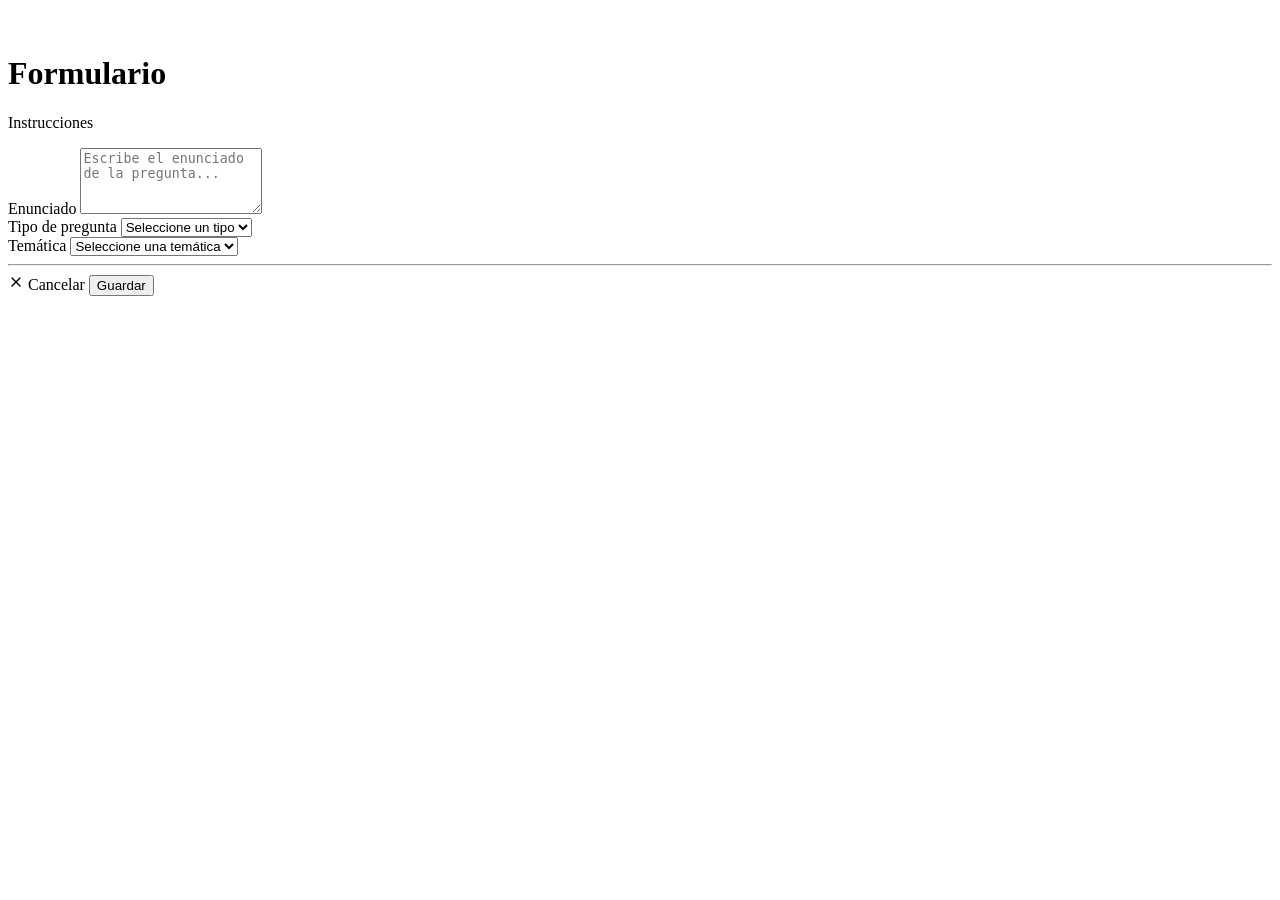
==== src/main/resources/templates/preguntas/form.html @ ae1c2116 "Initial commit - Spring Boot Maven project" ====
<!DOCTYPE html>
<html xmlns:th="http://www.thymeleaf.org" lang="es"
      th:replace="~{fragments/layout :: layout(titulo='Formulario de Pregunta', content=~{:: #pagina})}">
<body>
<div id="pagina">
    <div class="row justify-content-center">
        <div class="col-lg-8 col-xl-7">
            <div class="card-modern">
                <div class="card-header-modern">
                    <div class="d-flex align-items-center gap-3">
                        <div class="bg-accent-light rounded-3 p-2" style="background:var(--accent-light);">
                            <svg width="22" height="22" viewBox="0 0 24 24" fill="none" stroke="var(--accent)" stroke-width="2" stroke-linecap="round" stroke-linejoin="round"><path d="M12 20h9"/><path d="M16.5 3.5a2.121 2.121 0 0 1 3 3L7 19l-4 1 1-4L16.5 3.5z"/></svg>
                        </div>
                        <div>
                            <h1 class="h4 fw-bold mb-0" th:text="${preguntaDTO.id == null} ? 'Nueva Pregunta' : 'Editar Pregunta'">
                                Formulario
                            </h1>
                            <p class="small text-muted mb-0" th:text="${preguntaDTO.id == null} ? 'Completa los campos para registrar una nueva pregunta.' : 'Modifica los campos que desees actualizar.'">
                                Instrucciones
                            </p>
                        </div>
                    </div>
                </div>
                <div class="card-body-modern">
                    <form th:action="${preguntaDTO.id == null} ? @{/preguntas} : @{/preguntas/actualizar/{id}(id=${preguntaDTO.id})}"
                          th:object="${preguntaDTO}" method="post" class="needs-validation">

                        <div class="mb-4">
                            <label for="enunciado" class="form-label fw-semibold small text-muted">Enunciado</label>
                            <textarea id="enunciado" class="form-control form-control-modern" th:field="*{enunciado}" rows="4" placeholder="Escribe el enunciado de la pregunta..."
                                      th:classappend="${#fields.hasErrors('enunciado')} ? 'is-invalid'"></textarea>
                            <div class="invalid-feedback" th:if="${#fields.hasErrors('enunciado')}" th:errors="*{enunciado}"></div>
                        </div>

                        <div class="row g-3 mb-4">
                            <div class="col-md-6">
                                <label for="tipo" class="form-label fw-semibold small text-muted">Tipo de pregunta</label>
                                <select id="tipo" class="form-select form-control-modern" th:field="*{tipo}"
                                        th:classappend="${#fields.hasErrors('tipo')} ? 'is-invalid'">
                                    <option value="">Seleccione un tipo</option>
                                    <option value="V_F">Verdadero / Falso</option>
                                    <option value="SELECCION_UNICA">Selección Única</option>
                                    <option value="SELECCION_MULTIPLE">Selección Múltiple</option>
                                </select>
                                <div class="invalid-feedback" th:if="${#fields.hasErrors('tipo')}" th:errors="*{tipo}"></div>
                            </div>
                            <div class="col-md-6">
                                <label for="tematicaId" class="form-label fw-semibold small text-muted">Temática</label>
                                <select id="tematicaId" class="form-select form-control-modern" th:field="*{tematicaId}"
                                        th:classappend="${#fields.hasErrors('tematicaId')} ? 'is-invalid'">
                                    <option value="">Seleccione una temática</option>
                                    <option th:each="t : ${tematicas}" th:value="${t.id}" th:text="${t.nombre}"></option>
                                </select>
                                <div class="invalid-feedback" th:if="${#fields.hasErrors('tematicaId')}" th:errors="*{tematicaId}"></div>
                            </div>
                        </div>

                        <hr class="my-4" style="border-color:var(--border)"/>
                        <div class="d-flex gap-3 justify-content-end">
                            <a class="btn btn-ghost px-4" th:href="@{/preguntas}">
                                <svg width="16" height="16" viewBox="0 0 24 24" fill="none" stroke="currentColor" stroke-width="2" stroke-linecap="round" stroke-linejoin="round" class="me-1"><line x1="18" y1="6" x2="6" y2="18"/><line x1="6" y1="6" x2="18" y2="18"/></svg>
                                Cancelar
                            </a>
                            <button type="submit" class="btn btn-accent px-4"
                                    th:text="${preguntaDTO.id == null} ? 'Guardar Pregunta' : 'Actualizar Pregunta'">
                                Guardar
                            </button>
                        </div>
                    </form>
                </div>
            </div>
        </div>
    </div>
</div>
</body>
</html>
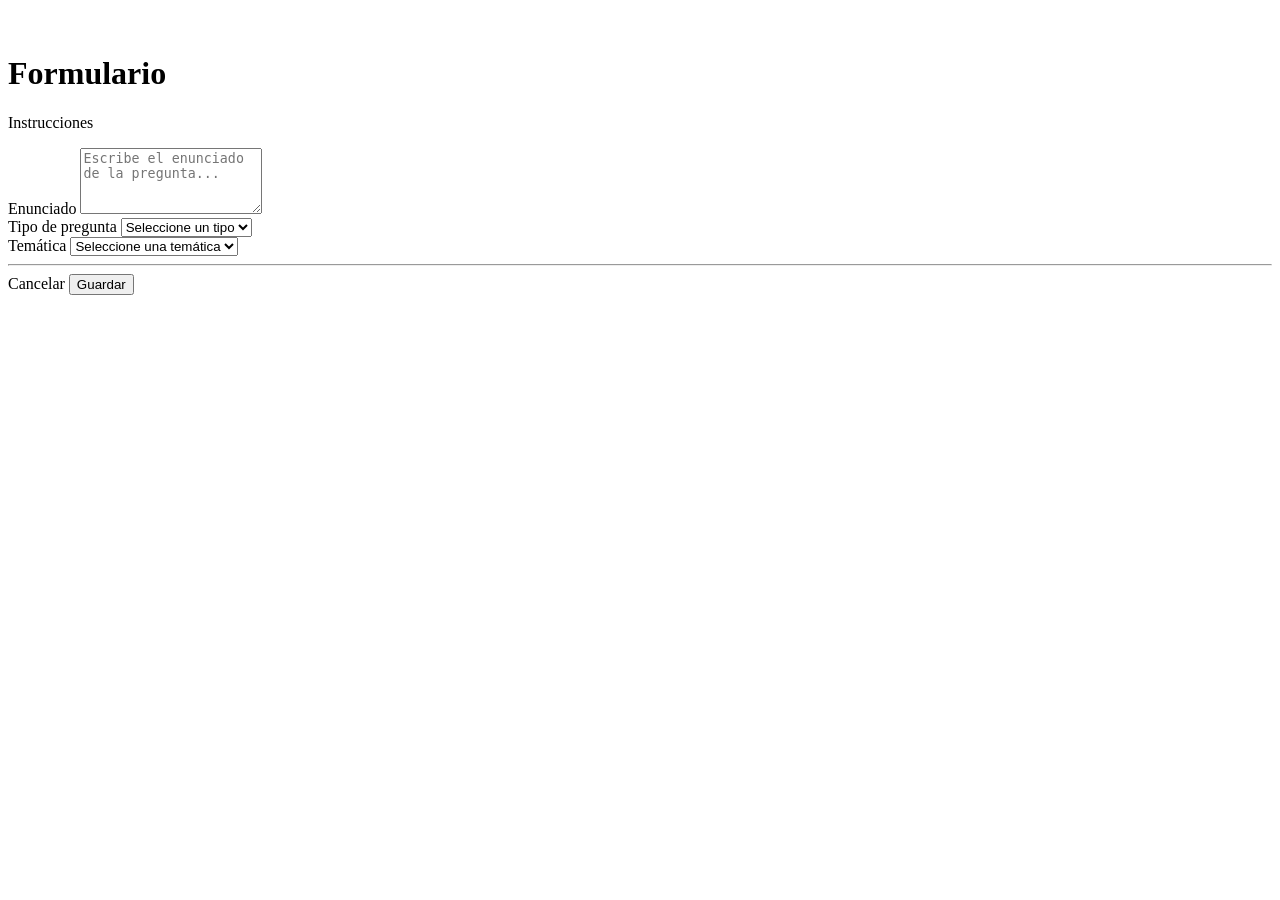
==== commit 85a02737: "test: arreglo de errores críticos" ====
--- a/src/main/resources/templates/preguntas/form.html
+++ b/src/main/resources/templates/preguntas/form.html
@@ -1,6 +1,31 @@
 <!DOCTYPE html>
 <html xmlns:th="http://www.thymeleaf.org" lang="es"
       th:replace="~{fragments/layout :: layout(titulo='Formulario de Pregunta', content=~{:: #pagina})}">
+<head>
+    <script>
+        function actualizarCamposTipo() {
+            const tipo = document.getElementById('tipo').value;
+            document.getElementById('campos-vf').style.display = tipo === 'V_F' ? 'block' : 'none';
+            document.getElementById('campos-seleccion-unica').style.display = tipo === 'SELECCION_UNICA' ? 'block' : 'none';
+            document.getElementById('campos-seleccion-multiple').style.display = tipo === 'SELECCION_MULTIPLE' ? 'block' : 'none';
+        }
+        function prepararListas() {
+            ['opciones-unica', 'opciones-multiple', 'respuestas-multiple'].forEach(id => {
+                const ta = document.getElementById(id);
+                const container = document.getElementById(id + '-hidden');
+                if (!ta) return;
+                container.innerHTML = '';
+                ta.value.split('\n').filter(l => l.trim()).forEach((line, i) => {
+                    const inp = document.createElement('input');
+                    inp.type = 'hidden';
+                    inp.name = id === 'opciones-unica' || id === 'opciones-multiple' ? 'opciones' : 'respuestasCorrectas';
+                    inp.value = line.trim();
+                    container.appendChild(inp);
+                });
+            });
+        }
+    </script>
+</head>
 <body>
 <div id="pagina">
     <div class="row justify-content-center">
@@ -23,7 +48,8 @@
                 </div>
                 <div class="card-body-modern">
                     <form th:action="${preguntaDTO.id == null} ? @{/preguntas} : @{/preguntas/actualizar/{id}(id=${preguntaDTO.id})}"
-                          th:object="${preguntaDTO}" method="post" class="needs-validation">
+                          th:object="${preguntaDTO}" method="post" class="needs-validation"
+                          onsubmit="prepararListas()">
 
                         <div class="mb-4">
                             <label for="enunciado" class="form-label fw-semibold small text-muted">Enunciado</label>
@@ -36,7 +62,8 @@
                             <div class="col-md-6">
                                 <label for="tipo" class="form-label fw-semibold small text-muted">Tipo de pregunta</label>
                                 <select id="tipo" class="form-select form-control-modern" th:field="*{tipo}"
-                                        th:classappend="${#fields.hasErrors('tipo')} ? 'is-invalid'">
+                                        th:classappend="${#fields.hasErrors('tipo')} ? 'is-invalid'"
+                                        onchange="actualizarCamposTipo()">
                                     <option value="">Seleccione un tipo</option>
                                     <option value="V_F">Verdadero / Falso</option>
                                     <option value="SELECCION_UNICA">Selección Única</option>
@@ -55,12 +82,44 @@
                             </div>
                         </div>
 
+                        <div id="campos-vf" style="display:none" class="mb-4 p-3 rounded-3" style="background:var(--bg-card);border:1px solid var(--border);">
+                            <label class="form-label fw-semibold small text-muted">Opción correcta</label>
+                            <div class="form-check">
+                                <input type="checkbox" class="form-check-input" id="opcionCorrecta" th:field="*{opcionCorrecta}">
+                                <label class="form-check-label" for="opcionCorrecta">Verdadero</label>
+                            </div>
+                        </div>
+
+                        <div id="campos-seleccion-unica" style="display:none" class="mb-4 p-3 rounded-3" style="background:var(--bg-card);border:1px solid var(--border);">
+                            <label for="opciones-unica" class="form-label fw-semibold small text-muted">Opciones (una por línea)</label>
+                            <textarea id="opciones-unica" class="form-control form-control-modern" rows="4"
+                                      placeholder="Madrid&#10;Paris&#10;Londres&#10;Berlin"
+                                      th:text="${#lists.isEmpty(preguntaDTO.opciones)} ? '' : #strings.listJoin(preguntaDTO.opciones, T(java.lang.System).lineSeparator())"></textarea>
+                            <div class="mt-3">
+                                <label for="respuestaCorrecta" class="form-label fw-semibold small text-muted">Respuesta correcta</label>
+                                <input type="text" id="respuestaCorrecta" class="form-control form-control-modern" th:field="*{respuestaCorrecta}" placeholder="Ej: Paris">
+                            </div>
+                            <div id="opciones-unica-hidden"></div>
+                        </div>
+
+                        <div id="campos-seleccion-multiple" style="display:none" class="mb-4 p-3 rounded-3" style="background:var(--bg-card);border:1px solid var(--border);">
+                            <label for="opciones-multiple" class="form-label fw-semibold small text-muted">Opciones (una por línea)</label>
+                            <textarea id="opciones-multiple" class="form-control form-control-modern" rows="4"
+                                      placeholder="Opcion 1&#10;Opcion 2&#10;Opcion 3"
+                                      th:text="${#lists.isEmpty(preguntaDTO.opciones)} ? '' : #strings.listJoin(preguntaDTO.opciones, T(java.lang.System).lineSeparator())"></textarea>
+                            <div class="mt-3">
+                                <label for="respuestas-multiple" class="form-label fw-semibold small text-muted">Respuestas correctas (una por línea)</label>
+                                <textarea id="respuestas-multiple" class="form-control form-control-modern" rows="3"
+                                          placeholder="Opcion 1&#10;Opcion 3"
+                                          th:text="${#lists.isEmpty(preguntaDTO.respuestasCorrectas)} ? '' : #strings.listJoin(preguntaDTO.respuestasCorrectas, T(java.lang.System).lineSeparator())"></textarea>
+                            </div>
+                            <div id="opciones-multiple-hidden"></div>
+                            <div id="respuestas-multiple-hidden"></div>
+                        </div>
+
                         <hr class="my-4" style="border-color:var(--border)"/>
                         <div class="d-flex gap-3 justify-content-end">
-                            <a class="btn btn-ghost px-4" th:href="@{/preguntas}">
-                                <svg width="16" height="16" viewBox="0 0 24 24" fill="none" stroke="currentColor" stroke-width="2" stroke-linecap="round" stroke-linejoin="round" class="me-1"><line x1="18" y1="6" x2="6" y2="18"/><line x1="6" y1="6" x2="18" y2="18"/></svg>
-                                Cancelar
-                            </a>
+                            <a class="btn btn-ghost px-4" th:href="@{/preguntas}">Cancelar</a>
                             <button type="submit" class="btn btn-accent px-4"
                                     th:text="${preguntaDTO.id == null} ? 'Guardar Pregunta' : 'Actualizar Pregunta'">
                                 Guardar
@@ -72,5 +131,6 @@
         </div>
     </div>
 </div>
+<script>actualizarCamposTipo()</script>
 </body>
 </html>
